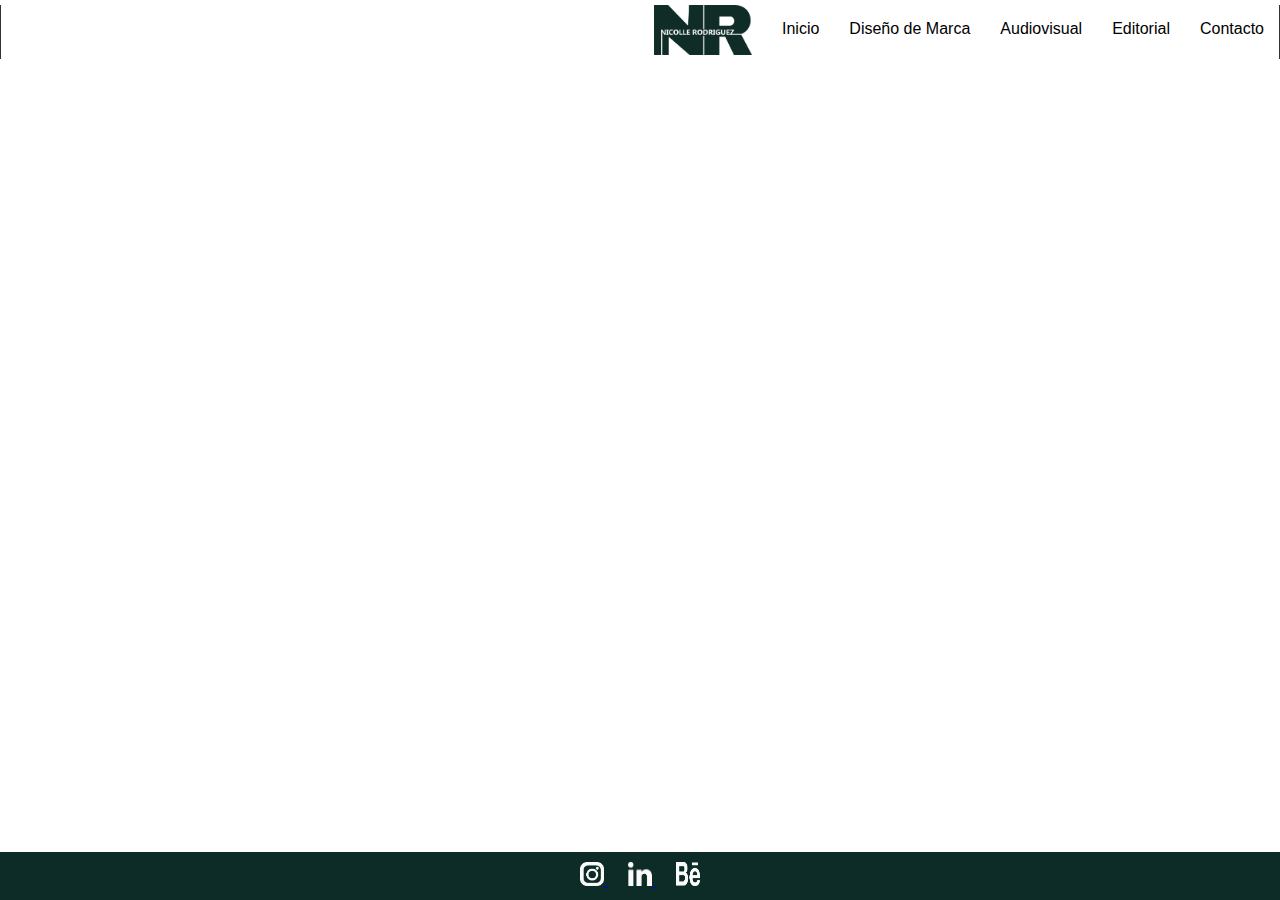
==== audiovisual.html @ 967a0d47 "Primer commit" ====
<!DOCTYPE html>
<html lang="es">
<head>
    <meta charset="UTF-8">
    <title>Audio Visual</title>
    <link rel="stylesheet" href="styles.css">
</head>
<body>
    <div class="contenedor">
        <nav>
            <ul class="menu">
                <li><img src="img/logo verde.png" alt="logo"></li>
                <li><a href="index.html">Inicio</a></li>
                <li><a href="diseño.html">Diseño de Marca</a>
                <div class="despliegue_abajo" >
                    <a href="servicio1">Servicio 1</a>
                    <a href="servicio2">Servicio 2</a>
                    <a href="servicio3">Servicio 3</a>
                </div>
                </li>
                <li><a href="audiovisual.html">Audiovisual</a>
                <div class="despliegue_abajo" >
                    <a href="servicio1">Servicio 1</a>
                    <a href="servicio2">Servicio 2</a>
                    <a href="servicio3">Servicio 3</a>
                </div>
                </li>
                <li><a href="editorial.html">Editorial</a>
                <div class="despliegue_abajo" >
                    <a href="servicio1">Servicio 1</a>
                    <a href="servicio2">Servicio 2</a>
                    <a href="servicio3">Servicio 3</a>
                </div>
                </li>
                <li>
                    <a href="contacto.html">Contacto</a>
                </li>
            </ul>
        </nav>
    </div>
    <footer>
        <a href="https://www.instagram.com" target="_blank">
            <img src="img/instagram-logo.png" alt="Instagram">
        </a>
        <a href="https://www.linkedin.com" target="_blank">
            <img src="img/linkedin-logo.png" alt="LinkedIn">
        </a>
        <a href="https://www.behance.net" target="_blank">
            <img src="img/behance-logo.png" alt="Behance">
        </a>
    </footer>
</body>
</html>
---- styles.css ----
body {
    font-family: Arial, sans-serif;
    margin: 0;
    padding: 0;
    display: flex;
    flex-direction: column;
    min-height: 100vh;
}

.contenedor {
    flex: 1;
}

nav {
    background-color: #333;
    color: white;
}

.menu {
    background-color: white;
    list-style: none;
    padding: 0;
    margin: 1px;
    margin-top: 5px;
    display: flex;
    justify-content: flex-end;
    border: #333;
}

/*Menu*/

.menu li {
    margin: 0 15px;
}

.menu li a {
    color: rgb(0, 0, 0);
    text-decoration: none;
    padding: 15px 0;
    display: block;
}

.menu li a:hover {
    background-color: #7BB38C;
}

li img{
    width: 100%;
    height: 50px;
    
}

.despliegue_abajo{
    display: none;
    position: absolute;
    background-color: #f9f9f9;
    min-width: 160px;
    box-shadow: 0px 8px 16px 0px rgba(0,0,0,0.2);
    z-index: 1;
}

.despliegue_abajo a{
    color:black;
    padding: 12px 16px;
    text-decoration: none;
    display: block;
    text-align: left;
}

.despliegue_abajo a:hover{
    background-color: #f1f1f1;
}

li:hover .despliegue_abajo{
    display: block;
}

/* Body */


.portada img {
    width: 100%;
    height: 250px;
}

.contenido {
    display: flex;
    padding: 20px;
}

.columna {
    flex: 1;
    padding: 0 20px;
}

.columna h1{
    width: 700px;
}

.galeria {
    display: flex;
    overflow-x: auto;
    width: 100%;
    height: 160px;
    background-color: #D4B080;
}

.galeria img {
    margin-right: 10px;
    width: 100%;
    height: auto;
}


.cajapunto {
    text-align:center;
}

.punto {
    cursor: pointer;
    height: 20px;
    width: 20px;
    margin: 0 2px;
    background-color: #000000;
    border-radius: 50%;
    display: inline-block;
    }


.clearfix{
    clear: both;
}

    
img {
    width:100%;
}

.activo {
    background-color: #717171;
}


/*footer */
footer {
    background-color: #0D2C27;
    color: white;
    text-align: center;
    padding: 10px 0;
}

footer a {
    margin: 0 10px;
    height: 190px;
}

footer img {
    width: 24px;
    height: 24px;
}


/* Contacto.html*/

info{
    height: 300px;
}

aside{
    float: left;
    width: 20%;
    background-color: #7BB38C;
    min-height: 500px;
    padding-left: 10px;
    padding-right: 10px;
    padding-top: 10px;

}
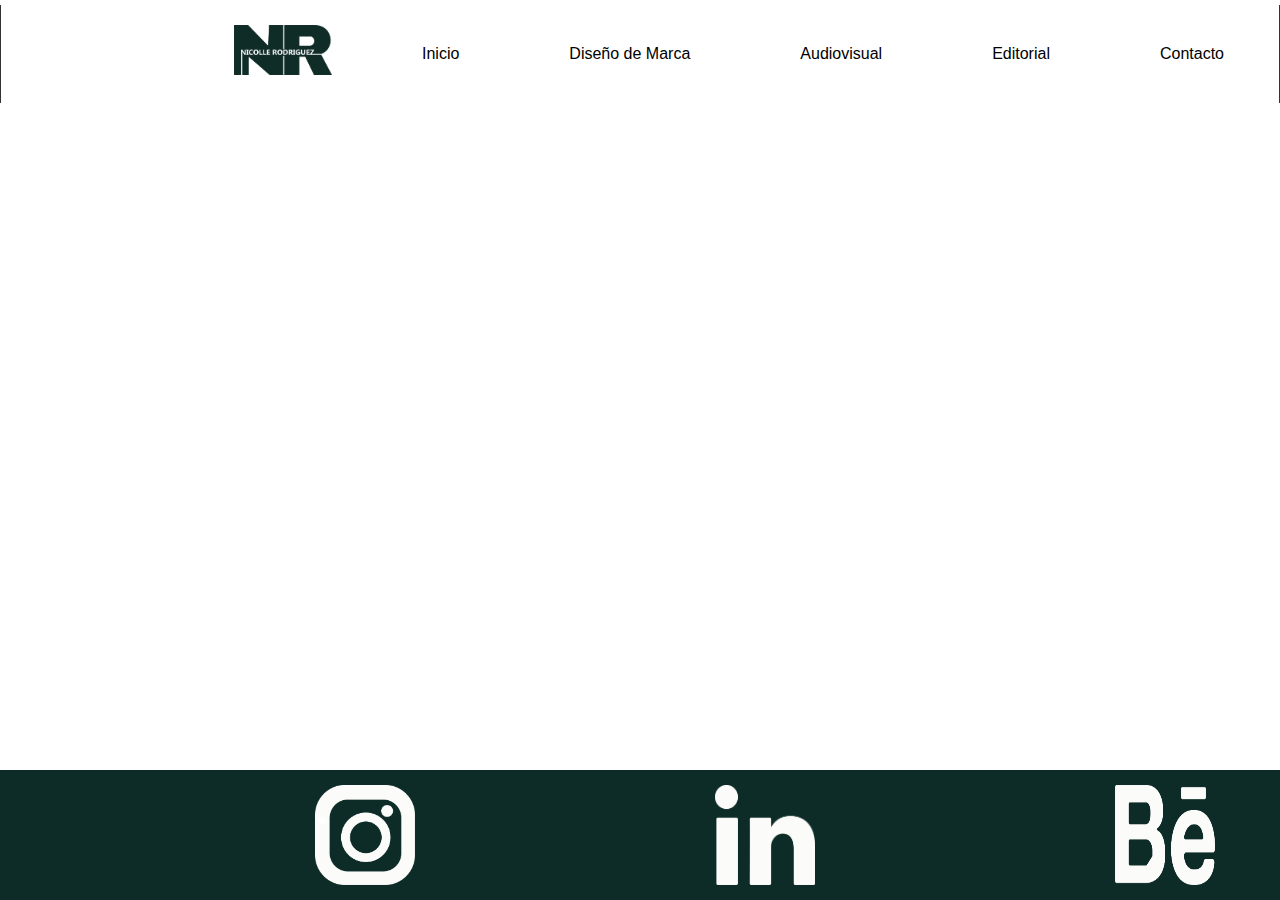
==== commit 7fd2fc2e: "cambios html Style.css y contacto.html" ====
--- a/audiovisual.html
+++ b/audiovisual.html
@@ -39,15 +39,17 @@
         </nav>
     </div>
     <footer>
-        <a href="https://www.instagram.com" target="_blank">
-            <img src="img/instagram-logo.png" alt="Instagram">
-        </a>
-        <a href="https://www.linkedin.com" target="_blank">
-            <img src="img/linkedin-logo.png" alt="LinkedIn">
-        </a>
-        <a href="https://www.behance.net" target="_blank">
-            <img src="img/behance-logo.png" alt="Behance">
-        </a>
+        <div class="contacto">
+            <a href="https://www.instagram.com" target="_blank">
+                <img src="img/instagram-logo.png" alt="Instagram" class="redes">
+            </a>
+            <a href="https://www.linkedin.com" target="_blank">
+                <img src="img/linkedin-logo.png" alt="LinkedIn" class="redes">
+            </a>
+            <a href="https://www.behance.net/nicollerodrigu17" target="_blank">
+                <img src="img/behance-logo.png" alt="Behance" class="redes">
+            </a>
+        </div>
     </footer>
 </body>
 </html>
--- a/styles.css
+++ b/styles.css
@@ -27,16 +27,32 @@
     border: #333;
 }
 
+.programas{
+    width: 300px;
+    height: 300px;
+    display:block;
+    text-align: center;
+    overflow-x: auto;
+    float: left;
+}
+
 /*Menu*/
+
+.logo{
+    float: left;
+    margin-right: 30px;
+
+}
 
 .menu li {
     margin: 0 15px;
+    padding: 20px;
 }
 
 .menu li a {
     color: rgb(0, 0, 0);
     text-decoration: none;
-    padding: 15px 0;
+    padding: 20px;
     display: block;
 }
 
@@ -80,7 +96,7 @@
 
 .portada img {
     width: 100%;
-    height: 250px;
+    height: 500px;
 }
 
 .contenido {
@@ -146,29 +162,33 @@
     background-color: #0D2C27;
     color: white;
     text-align: center;
-    padding: 10px 0;
-}
-
-footer a {
-    margin: 0 10px;
-    height: 190px;
-}
-
-footer img {
-    width: 24px;
-    height: 24px;
+    padding: 15px;
+}
+
+
+.redes{
+    width: 100px;
+    height: 100px;
+    margin-left: 300px;
+    float: left;
+    
 }
 
 
 /* Contacto.html*/
 
-info{
+#info{
+    padding: 30px;
     height: 300px;
+    width: 45%;
+    text-align: justify;
+    display: inline-block;
+
 }
 
 aside{
     float: left;
-    width: 20%;
+    width: 45%;
     background-color: #7BB38C;
     min-height: 500px;
     padding-left: 10px;
@@ -177,8 +197,50 @@
 
 }
 
-
-
-
-
-
+form{
+    padding: 50px;
+}
+
+input{
+    margin-bottom: 20px;
+    width: 500px;
+}
+
+#descripcion{
+    height: 300px;
+    text-align: top;
+}
+
+#enviar{
+    width: 150px;
+    height: 29px;
+    text-align: center;
+    margin-left: 200px;
+}
+
+/*Diseño de Marca*/
+
+.enredos{
+    display: inline-block;
+    vertical-align: middle;
+    margin-right: 10px;
+}
+
+
+.diseño1{
+    width: 500px;
+    height: 400px;
+    float: left;
+}
+
+
+.diseño2{
+    width: 500px;
+    height: 400px;
+    float: right;
+}
+
+.app {
+    width:300px;
+}
+
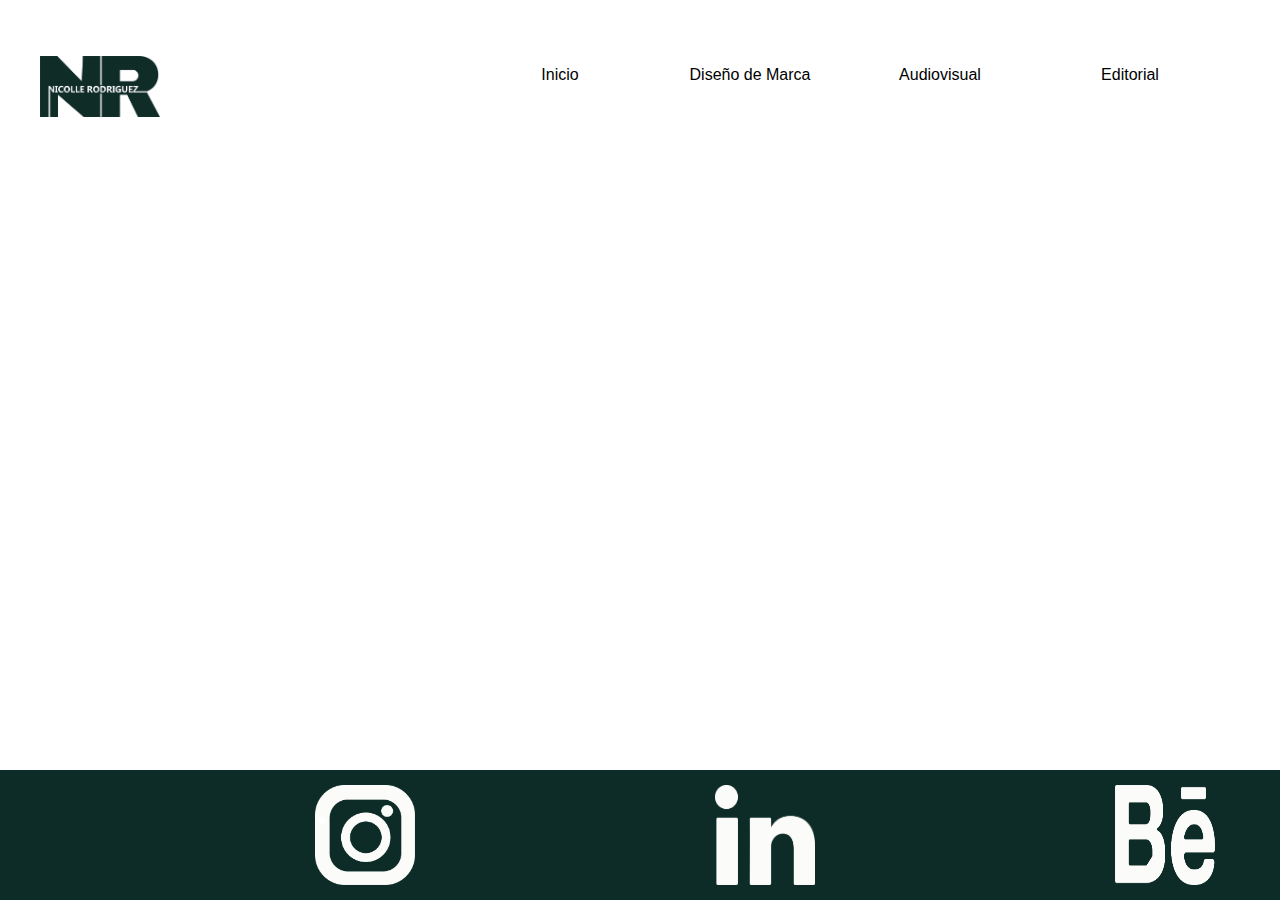
==== commit 8b4e8f5f: "arreglo general" ====
--- a/audiovisual.html
+++ b/audiovisual.html
@@ -1,31 +1,31 @@
 <!DOCTYPE html>
-<html lang="es">
+<html lang="co">
 <head>
     <meta charset="UTF-8">
-    <title>Audio Visual</title>
+    <title>Mi Página Web</title>
     <link rel="stylesheet" href="styles.css">
 </head>
 <body>
     <div class="contenedor">
         <nav>
             <ul class="menu">
-                <li><img src="img/logo verde.png" alt="logo"></li>
-                <li><a href="index.html">Inicio</a></li>
-                <li><a href="diseño.html">Diseño de Marca</a>
+                <img src="img/logo verde.png" alt="logo" class="logo">
+                <li><a href="index.html" class="index">Inicio</a></li>
+                <li><a href="diseño.html"class="index">Diseño de Marca</a>
                 <div class="despliegue_abajo" >
                     <a href="servicio1">Servicio 1</a>
                     <a href="servicio2">Servicio 2</a>
                     <a href="servicio3">Servicio 3</a>
                 </div>
                 </li>
-                <li><a href="audiovisual.html">Audiovisual</a>
+                <li><a href="audiovisual.html" class="index">Audiovisual</a>
                 <div class="despliegue_abajo" >
                     <a href="servicio1">Servicio 1</a>
                     <a href="servicio2">Servicio 2</a>
                     <a href="servicio3">Servicio 3</a>
                 </div>
                 </li>
-                <li><a href="editorial.html">Editorial</a>
+                <li><a href="editorial.html" class="index">Editorial</a>
                 <div class="despliegue_abajo" >
                     <a href="servicio1">Servicio 1</a>
                     <a href="servicio2">Servicio 2</a>
@@ -33,7 +33,7 @@
                 </div>
                 </li>
                 <li>
-                    <a href="contacto.html">Contacto</a>
+                    <a href="contacto.html" class="index">Contacto</a>
                 </li>
             </ul>
         </nav>
--- a/styles.css
+++ b/styles.css
@@ -1,3 +1,7 @@
+@charset "utf-8";
+* {box-sizing:border-box}
+
+/* Cabecera*/
 body {
     font-family: Arial, sans-serif;
     margin: 0;
@@ -16,122 +20,128 @@
     color: white;
 }
 
+
+/*Programas*/
+
+.columna2{
+    text-align: center;
+}
+.programas{
+    display: flex;
+    flex-wrap: wrap;
+}
+
+.programa{
+    flex: 1 1 100px;
+    margin: 20px;
+    display: flex;
+    justify-content: center;
+    align-items: center;
+}
+
+.programa img{
+    width: 100px;
+    height: auto;
+}
+
+/*Menu*/
+
+.logo{
+    width: 120px;
+    height: max-content;
+    padding-top: 40px;
+    margin-right: 290px;
+}
+.index{
+    margin-top: 50px;
+    
+}
 .menu {
     background-color: white;
+    height: 100px;
+    margin-bottom:  30px;
     list-style: none;
-    padding: 0;
-    margin: 1px;
-    margin-top: 5px;
-    display: flex;
-    justify-content: flex-end;
+    display: flex;
     border: #333;
 }
-
-.programas{
-    width: 300px;
-    height: 300px;
-    display:block;
-    text-align: center;
-    overflow-x: auto;
-    float: left;
-}
-
-/*Menu*/
-
-.logo{
-    float: left;
-    margin-right: 30px;
-
-}
-
 .menu li {
     margin: 0 15px;
-    padding: 20px;
-}
-
+    padding: 0%;
+}
 .menu li a {
     color: rgb(0, 0, 0);
+    width: 130px;
     text-decoration: none;
-    padding: 20px;
+    text-align: center;
+    margin-left: 30px;
     display: block;
 }
-
 .menu li a:hover {
     background-color: #7BB38C;
-}
-
-li img{
-    width: 100%;
-    height: 50px;
-    
-}
-
+    height: max-content;
+}
 .despliegue_abajo{
     display: none;
     position: absolute;
     background-color: #f9f9f9;
-    min-width: 160px;
-    box-shadow: 0px 8px 16px 0px rgba(0,0,0,0.2);
-    z-index: 1;
-}
-
+    box-shadow: 0px 0px 0px 0px rgba(0,0,0,0.2);
+}
 .despliegue_abajo a{
     color:black;
-    padding: 12px 16px;
+    padding: 12px 1px;
     text-decoration: none;
     display: block;
     text-align: left;
 }
-
 .despliegue_abajo a:hover{
     background-color: #f1f1f1;
 }
-
 li:hover .despliegue_abajo{
     display: block;
 }
 
-/* Body */
-
+/* Body index */
 
 .portada img {
     width: 100%;
-    height: 500px;
-}
-
+    height: 470px;
+}
 .contenido {
-    display: flex;
+    display:flex;
     padding: 20px;
-}
-
+    height: 400px;
+}
 .columna {
-    flex: 1;
-    padding: 0 20px;
-}
-
+    width: 700px;
+    text-align: justify;
+    padding: 20px;
+}
 .columna h1{
-    width: 700px;
-}
-
-.galeria {
-    display: flex;
-    overflow-x: auto;
-    width: 100%;
-    height: 160px;
-    background-color: #D4B080;
-}
-
-.galeria img {
-    margin-right: 10px;
-    width: 100%;
-    height: auto;
-}
-
+    width: 200px;
+}
+
+.columna2{
+    text-align: justify;
+}
+
+.columna3{
+    text-align: center;
+}
+.imagenes img{
+    width: 50%;
+    height: 100%;
+}
+.imagenes{
+    width: 550px;
+    margin-bottom: 20px;
+    text-align: center;
+    height: 250px;
+    background-color: #5a5753;
+}
 
 .cajapunto {
-    text-align:center;
-}
-
+    display: none;
+}
 .punto {
     cursor: pointer;
     height: 20px;
@@ -141,21 +151,13 @@
     border-radius: 50%;
     display: inline-block;
     }
-
-
 .clearfix{
     clear: both;
 }
 
-    
-img {
-    width:100%;
-}
-
 .activo {
     background-color: #717171;
 }
-
 
 /*footer */
 footer {
@@ -164,8 +166,6 @@
     text-align: center;
     padding: 15px;
 }
-
-
 .redes{
     width: 100px;
     height: 100px;
@@ -173,10 +173,12 @@
     float: left;
     
 }
-
-
 /* Contacto.html*/
 
+.contacto{
+    display: flex;
+    width: 100%;
+}
 #info{
     padding: 30px;
     height: 300px;
@@ -185,11 +187,10 @@
     display: inline-block;
 
 }
-
 aside{
     float: left;
     width: 45%;
-    background-color: #7BB38C;
+    background-color: white;
     min-height: 500px;
     padding-left: 10px;
     padding-right: 10px;
@@ -201,23 +202,40 @@
     padding: 50px;
 }
 
-input{
-    margin-bottom: 20px;
-    width: 500px;
-}
+.form-body{
+    background-color: #7BB38C;
+    padding: 20px;
+    border-radius: 10px;
+    color: white;
+    width: auto;
+    margin: 20px auto;
+    }
+    
+
+input[type="text"], input[type="email"], input[type="submit"] {
+    width: calc(100%); 
+    padding: 10px; 
+    margin: 5px 5px; 
+    border-radius: 20px; 
+    border: 1px solid #ccc; 
+}
+
+input[type="text"]:focus, input[type="email"]:focus, input[type="submit"]:focus {
+    outline: none; 
+    border: 1px solid #00AA88; 
+}
+
 
 #descripcion{
     height: 300px;
-    text-align: top;
-}
-
+    
+}
 #enviar{
     width: 150px;
     height: 29px;
     text-align: center;
     margin-left: 200px;
 }
-
 /*Diseño de Marca*/
 
 .enredos{
@@ -225,21 +243,16 @@
     vertical-align: middle;
     margin-right: 10px;
 }
-
-
 .diseño1{
     width: 500px;
     height: 400px;
     float: left;
 }
-
-
 .diseño2{
     width: 500px;
     height: 400px;
     float: right;
 }
-
 .app {
     width:300px;
 }
